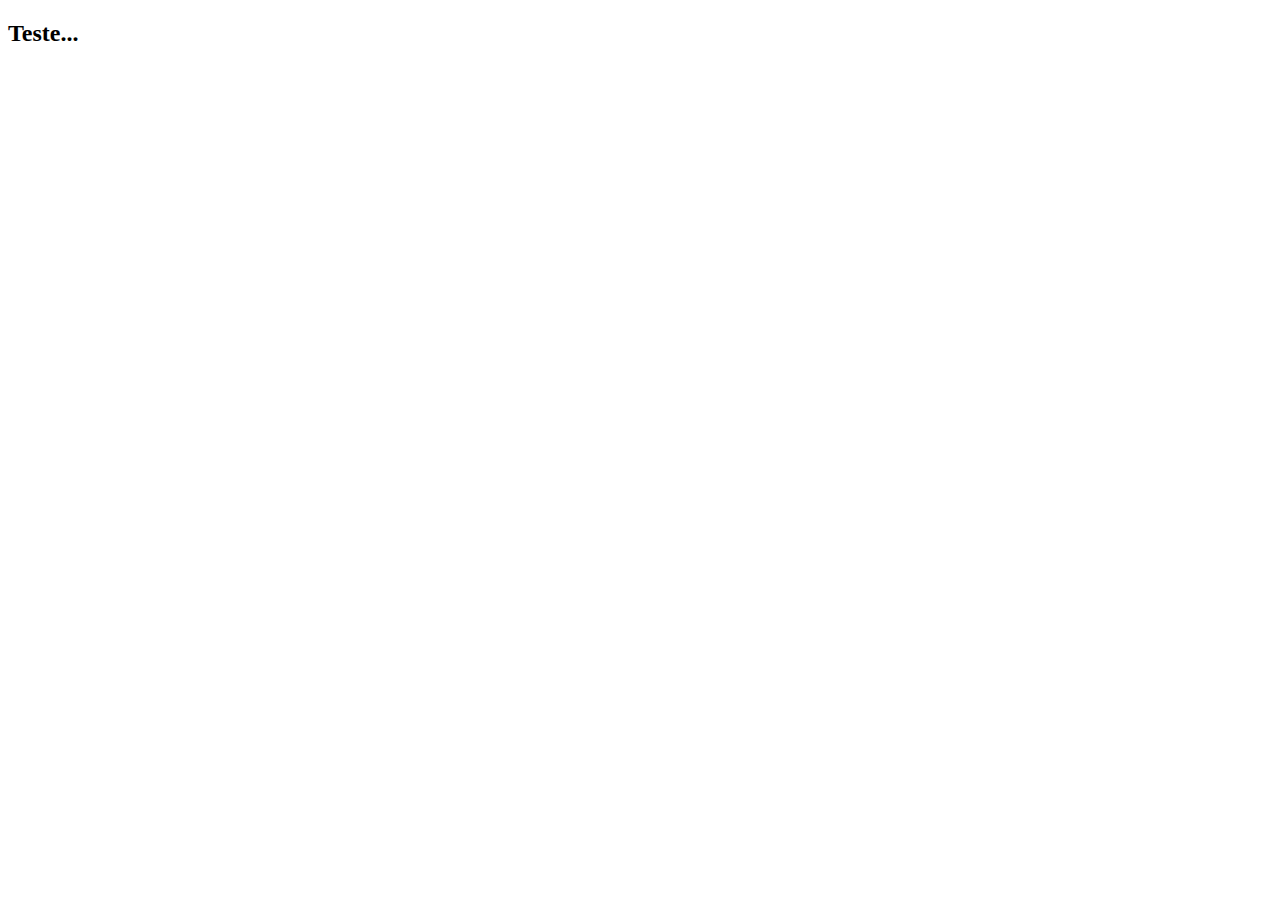
==== index.html @ f2704ed9 "add page 'index.html'" ====
<!DOCTYPE html>
<html lang="pt-br">
<head>
    <meta charset="UTF-8">
    <meta http-equiv="X-UA-Compatible" content="IE=edge">
    <meta name="viewport" content="width=device-width, initial-scale=1.0">
    <title>Memórias do Passado</title>
</head>
<body>
    <h2>Teste...</h2>
</body>
</html>
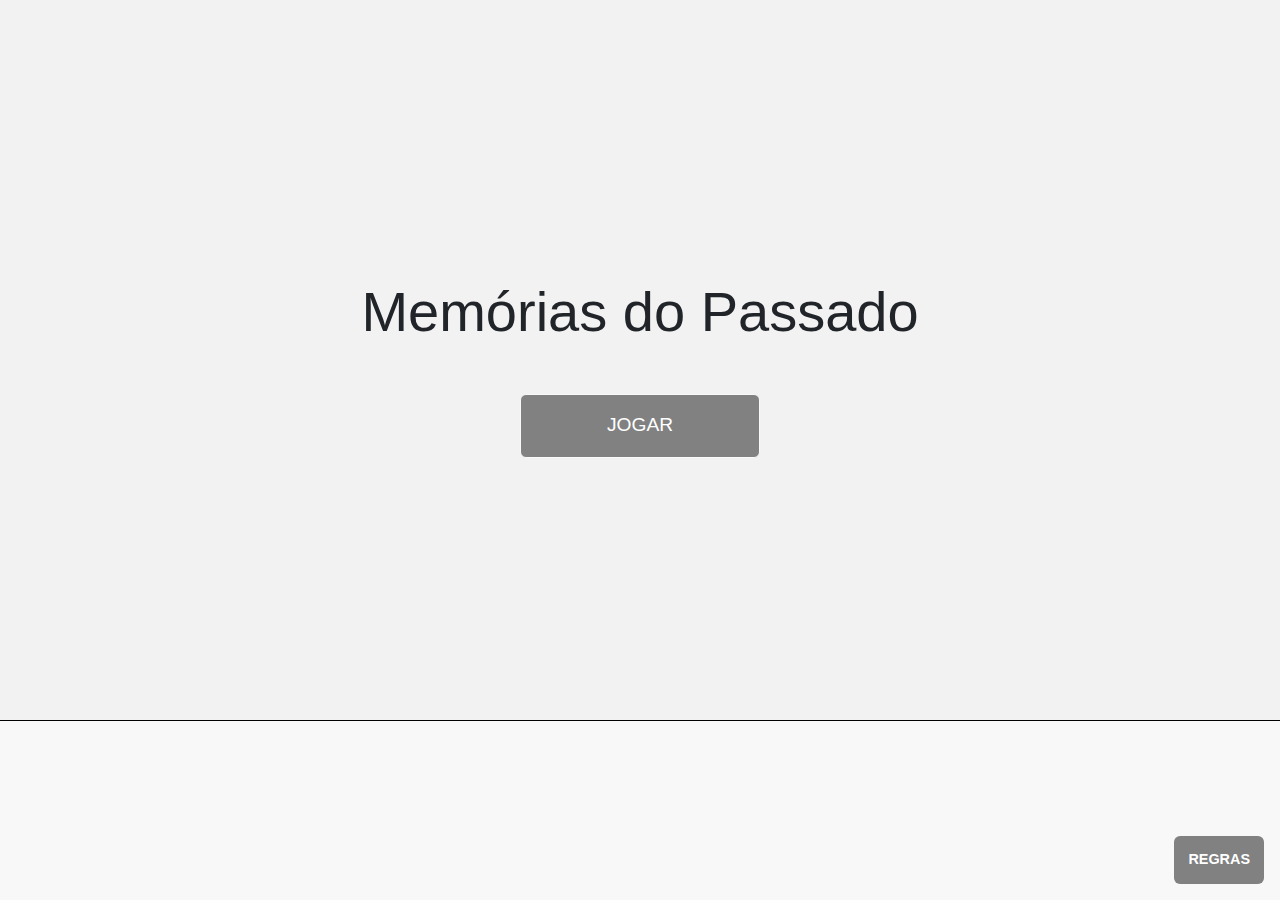
==== commit a8cccbe0: "add page 'jogo' and styles" ====
--- a/index.html
+++ b/index.html
@@ -1,12 +1,44 @@
 <!DOCTYPE html>
 <html lang="pt-br">
+
 <head>
     <meta charset="UTF-8">
     <meta http-equiv="X-UA-Compatible" content="IE=edge">
     <meta name="viewport" content="width=device-width, initial-scale=1.0">
     <title>Memórias do Passado</title>
+    <link rel="stylesheet" href="css/style-index.css">
+    <link rel="stylesheet" href="css/bootstrap-css/bootstrap.css">
 </head>
+
 <body>
-    <h2>Teste...</h2>
+    <header class="tela-inicio">
+        <h1>Memórias do Passado</h1>
+        <a href="jogo.html"><button type="button" class="btn btn-light">JOGAR</button></a>
+    </header>
+    <footer class="rodape">
+        <!-- Button trigger modal -->
+        <button type="button" class="btn btn-primary btn-modal" data-bs-toggle="modal" data-bs-target="#exampleModal">REGRAS</button>
+        <!-- Modal -->
+        <div class="modal fade" id="exampleModal" tabindex="-1" aria-labelledby="exampleModalLabel" aria-hidden="true">
+            <div class="modal-dialog modal-lg">
+                <div class="modal-content">
+                    <div class="modal-header">
+                        <h1 class="modal-title fs-5" id="exampleModalLabel">Regras</h1>
+                        <button type="button" class="btn-close" data-bs-dismiss="modal" aria-label="Close"></button>
+                    </div>
+                    <div class="modal-body">
+                        <p>
+                            É um fato conhecido de todos que um leitor se distrairá com o conteúdo de texto legível de uma página quando estiver examinando sua diagramação. A vantagem de usar Lorem Ipsum é que ele tem uma distribuição normal de letras, ao contrário de "Conteúdo aqui, conteúdo aqui", fazendo com que ele tenha uma aparência similar a de um texto legível. Muitos softwares de publicação e editores de páginas na internet agora usam Lorem Ipsum como texto-modelo padrão, e uma rápida busca por 'lorem ipsum' mostra vários websites ainda em sua fase de construção. Várias versões novas surgiram ao longo dos anos, eventualmente por acidente, e às vezes de propósito (injetando humor, e coisas do gênero).
+                        </p>
+                    </div>
+                    <div class="modal-footer">
+                        <button type="button" class="btn btn-secondary" data-bs-dismiss="modal">FECHAR</button>
+                    </div>
+                </div>
+            </div>
+        </div>
+    </footer>
 </body>
+<script src="/js/bootstrap-js/bootstrap.js"></script>
+
 </html>--- a/css/style-index.css
+++ b/css/style-index.css
@@ -0,0 +1,77 @@
+*{
+    box-sizing: border-box;
+    padding: 0;
+    margin: 0;
+
+}
+body{
+    height: 100vh;
+    background-color: red;
+
+}
+.tela-inicio{
+    background-color: #f2f2f2;
+    height: 80%;
+    display: flex;
+    flex-direction: column;
+    justify-content: center;
+    align-items: center;
+
+}
+.tela-inicio h1{
+    text-align: center;
+    font-family: Verdana, Geneva, Tahoma, sans-serif;
+    font-size: 3.5rem;
+    margin: 2rem;
+
+}
+.tela-inicio button{
+    font-family: Verdana, Geneva, Tahoma, sans-serif;
+    font-weight: 500;
+    width: 15rem;
+    height: 4rem;
+    margin: 1rem;
+    background-color: #818181;
+    color: white;
+    font-size: 1.2rem;
+
+}
+.tela-inicio button:hover{
+    background-color: #636363;
+    color: white;
+
+}
+.tela-inicio a{
+    text-decoration: none;
+    color: white;
+    font-size: 1rem;
+    font-weight: bold;
+
+}
+.rodape{
+    background-color: #f2f2f280;
+    border-top: solid 1px black;
+    height: 20%;
+    display: flex;
+    flex-direction: column;
+    justify-content: flex-end;
+    align-items: flex-end;
+
+}
+.rodape .btn-modal{
+    font-family: Verdana, Geneva, Tahoma, sans-serif;
+    background-color: #818181;
+    color: white;
+    font-weight: bold;
+    font-size: .9rem;
+    margin: 1rem;
+    width: 7%;
+    height: 3rem;
+    border: none;
+
+}
+.rodape .btn-modal:hover{
+    background-color: #636363;
+    color: white;
+
+}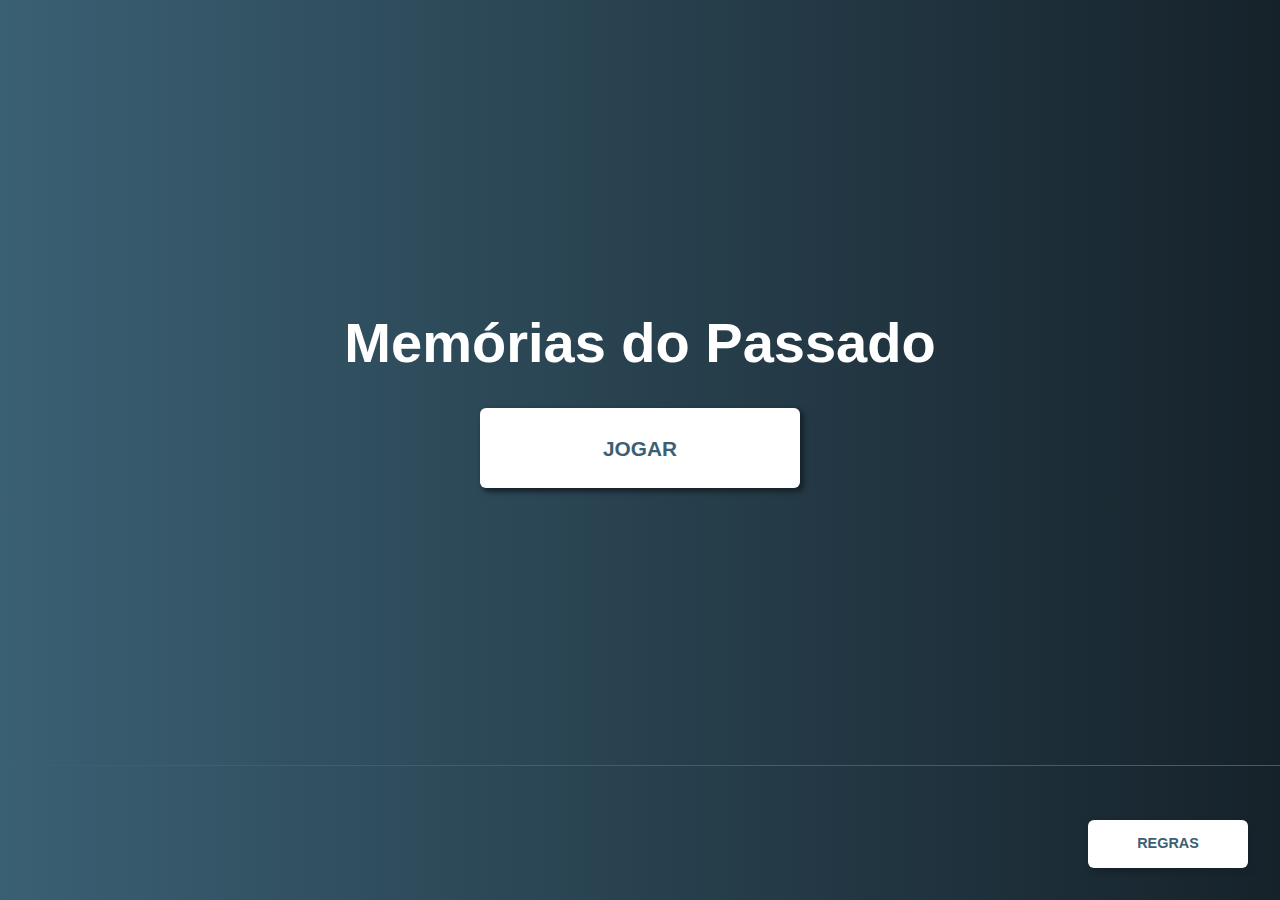
==== commit 4c818bd9: "config cards, new style" ====
--- a/index.html
+++ b/index.html
@@ -13,11 +13,11 @@
 <body>
     <header class="tela-inicio">
         <h1>Memórias do Passado</h1>
-        <a href="jogo.html"><button type="button" class="btn btn-light">JOGAR</button></a>
+        <a href="jogo.html"><button type="button" class="btn">JOGAR</button></a>
     </header>
     <footer class="rodape">
         <!-- Button trigger modal -->
-        <button type="button" class="btn btn-primary btn-modal" data-bs-toggle="modal" data-bs-target="#exampleModal">REGRAS</button>
+        <button type="button" class="btn btn-modal" data-bs-toggle="modal" data-bs-target="#exampleModal">REGRAS</button>
         <!-- Modal -->
         <div class="modal fade" id="exampleModal" tabindex="-1" aria-labelledby="exampleModalLabel" aria-hidden="true">
             <div class="modal-dialog modal-lg">
--- a/css/style-index.css
+++ b/css/style-index.css
@@ -6,12 +6,15 @@
 }
 body{
     height: 100vh;
-    background-color: red;
+    width: 100vw;
 
 }
 .tela-inicio{
-    background-color: #f2f2f2;
-    height: 80%;
+    background: #16222A;  /* fallback for old browsers */
+    background: -webkit-linear-gradient(to right, #3A6073, #16222A);  /* Chrome 10-25, Safari 5.1-6 */
+    background: linear-gradient(to right, #3A6073, #16222A); /* W3C, IE 10+/ Edge, Firefox 16+, Chrome 26+, Opera 12+, Safari 7+ */
+
+    height: 85%;
     display: flex;
     flex-direction: column;
     justify-content: center;
@@ -19,39 +22,48 @@
 
 }
 .tela-inicio h1{
-    text-align: center;
     font-family: Verdana, Geneva, Tahoma, sans-serif;
     font-size: 3.5rem;
+    font-weight: bold;
+    color: white;
+    text-align: center;
     margin: 2rem;
-
-}
-.tela-inicio button{
-    font-family: Verdana, Geneva, Tahoma, sans-serif;
-    font-weight: 500;
-    width: 15rem;
-    height: 4rem;
-    margin: 1rem;
-    background-color: #818181;
-    color: white;
-    font-size: 1.2rem;
-
-}
-.tela-inicio button:hover{
-    background-color: #636363;
-    color: white;
 
 }
 .tela-inicio a{
     text-decoration: none;
-    color: white;
-    font-size: 1rem;
+    width: 20rem;
+    height: 5rem;
+    
+}
+.tela-inicio button{
+    font-family: Verdana, Geneva, Tahoma, sans-serif;
     font-weight: bold;
+    color: #3A6073;
+    font-size: 1.3rem;
+    background-color: white;
+    width: 100%;
+    height: 100%;
+    border: none;
+    box-shadow: 3px 3px 5px 1px #16222A;
+
+}
+.tela-inicio button:hover{
+    background-color: rgb(228, 228, 228);
+    color: #3A6073;
+
+}
+.tela-inicio button:active{
+    color: #3A6073 !important;
 
 }
 .rodape{
-    background-color: #f2f2f280;
-    border-top: solid 1px black;
-    height: 20%;
+    background: #16222A;  /* fallback for old browsers */
+    background: -webkit-linear-gradient(to right, #3A6073, #16222A);  /* Chrome 10-25, Safari 5.1-6 */
+    background: linear-gradient(to right, #3A6073, #16222A); /* W3C, IE 10+/ Edge, Firefox 16+, Chrome 26+, Opera 12+, Safari 7+ */
+
+    border-top: solid 1px #3A6073;
+    height: 15%;
     display: flex;
     flex-direction: column;
     justify-content: flex-end;
@@ -60,18 +72,31 @@
 }
 .rodape .btn-modal{
     font-family: Verdana, Geneva, Tahoma, sans-serif;
-    background-color: #818181;
-    color: white;
+    background-color: white;
+    color: #3A6073;
     font-weight: bold;
     font-size: .9rem;
-    margin: 1rem;
-    width: 7%;
+    margin: 2rem;
+    width: 10rem;
     height: 3rem;
     border: none;
+    box-shadow: 3px 3px 5px 1px #16222A;
 
 }
 .rodape .btn-modal:hover{
-    background-color: #636363;
-    color: white;
+    background-color: rgb(228, 228, 228);
+    color: #3A6073;
+
+}
+.rodape .btn-modal:active{
+    color: #3A6073 !important;
+    background-color: rgb(228, 228, 228) !important;
+
+}
+.rodape .modal-footer button{
+    font-family: Verdana, Geneva, Tahoma, sans-serif;
+    background-color: #3A6073;
+    border: none;
+    box-shadow: 1px 1px 2px 1px #16222A;
 
 }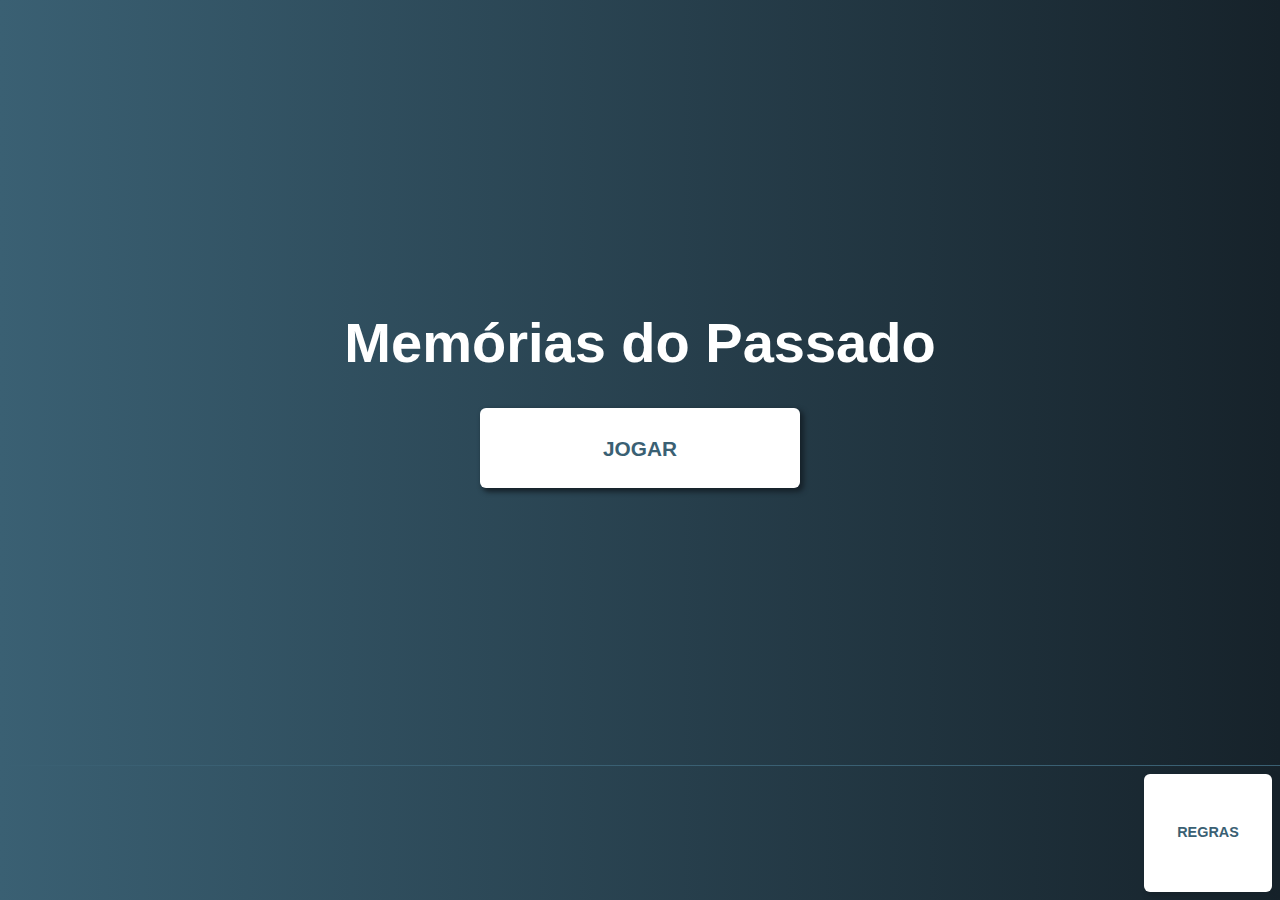
==== commit 0d4b1c48: "ajustes modal-dialog-scrollable" ====
--- a/index.html
+++ b/index.html
@@ -20,15 +20,21 @@
         <button type="button" class="btn btn-modal" data-bs-toggle="modal" data-bs-target="#exampleModal">REGRAS</button>
         <!-- Modal -->
         <div class="modal fade" id="exampleModal" tabindex="-1" aria-labelledby="exampleModalLabel" aria-hidden="true">
-            <div class="modal-dialog modal-lg">
+            <div class="modal-dialog modal-lg modal-dialog-scrollable">
                 <div class="modal-content">
                     <div class="modal-header">
-                        <h1 class="modal-title fs-5" id="exampleModalLabel">Regras</h1>
+                        <h1 class="modal-title fs-5" id="exampleModalLabel">REGRAS</h1>
                         <button type="button" class="btn-close" data-bs-dismiss="modal" aria-label="Close"></button>
                     </div>
                     <div class="modal-body">
                         <p>
-                            É um fato conhecido de todos que um leitor se distrairá com o conteúdo de texto legível de uma página quando estiver examinando sua diagramação. A vantagem de usar Lorem Ipsum é que ele tem uma distribuição normal de letras, ao contrário de "Conteúdo aqui, conteúdo aqui", fazendo com que ele tenha uma aparência similar a de um texto legível. Muitos softwares de publicação e editores de páginas na internet agora usam Lorem Ipsum como texto-modelo padrão, e uma rápida busca por 'lorem ipsum' mostra vários websites ainda em sua fase de construção. Várias versões novas surgiram ao longo dos anos, eventualmente por acidente, e às vezes de propósito (injetando humor, e coisas do gênero).
+                            O jogador deve selecionar 2 cartas, uma após a outra.
+                            Se acertar a combinação, as cartas somem da tela e o jogo segue com as outras cartas.
+                            Caso erre a combinação, as cartas voltam para a tela e o jogador pode tentar novamente.
+                            Em cada acerto, o jogo mostrará um texto explicando o contexto histórico acerca daquela data.
+                            A pontuação será referente ao número de acertos das combinações, que será apresentada ao final do jogo.
+                            <hr>
+                            O jogador interage com o jogo com o mouse do computador, selecionando as cartas com um clique em cima delas.
                         </p>
                     </div>
                     <div class="modal-footer">
--- a/css/style-index.css
+++ b/css/style-index.css
@@ -54,6 +54,7 @@
 
 }
 .tela-inicio button:active{
+    background-color: rgb(228, 228, 228) !important;
     color: #3A6073 !important;
 
 }
@@ -70,15 +71,22 @@
     align-items: flex-end;
 
 }
+.rodape .modal-body p{
+    font-size: 1rem;
+    color: black;
+    text-align: justify;
+    padding: .5rem;
+
+}
 .rodape .btn-modal{
     font-family: Verdana, Geneva, Tahoma, sans-serif;
     background-color: white;
     color: #3A6073;
     font-weight: bold;
     font-size: .9rem;
-    margin: 2rem;
-    width: 10rem;
-    height: 3rem;
+    margin: .5rem;
+    height: 100%;
+    width: 8rem;
     border: none;
     box-shadow: 3px 3px 5px 1px #16222A;
 
